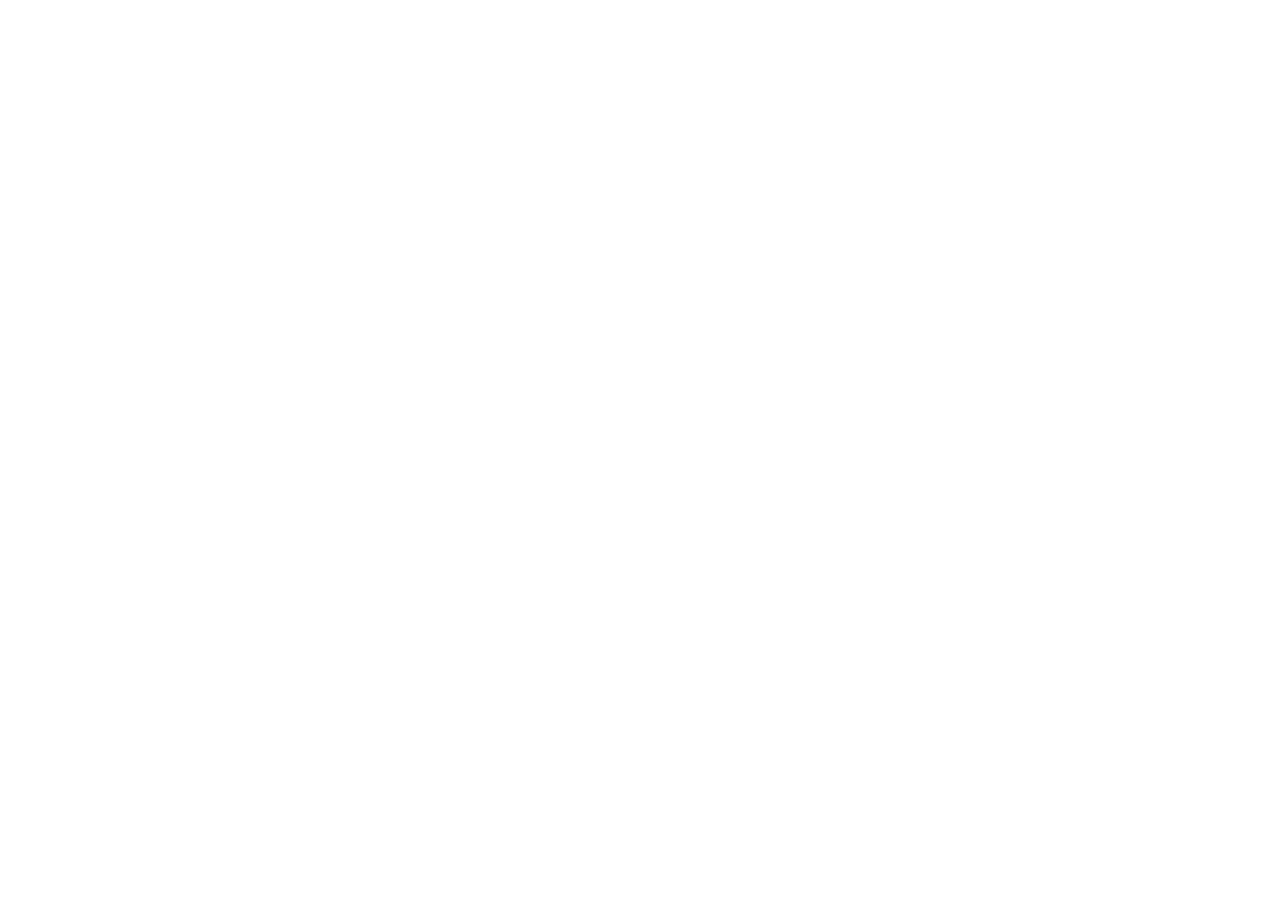
==== about.html @ d0fdad0a "may 22nd commit" ====
<!--<!DOCTYPE html>
<html>
    <head>
        <title>Arnaud Hightower | About</title>
        <meta name="description" content="This is the description">
    </head>
    <body>
        <header>
            <nav>
                <ul>
                    <li><a href="index.html">HOME</a></li>
                    <li><a href="store.html">STORE</a></li>
                    <li><a href="about.html">ABOUT</a></li>
                </ul>
            </nav>
            <hr>
            <h1>The Generics</h1>
        </header>

        <section>
            <h2>ABOUT</h2>
            <p>Lorem ipsum dolor sit amet consectetur adipisicing elit. Dicta dolorum nulla accusantium perferendis quam explicabo odit quisquam ea natus? Saepe ducimus, minima error alias dolorum consectetur officia architecto voluptatem iure sunt eveniet nam, recusandae explicabo, itaque vel autem. Accusamus suscipit sit labore sed blanditiis a est rem harum expedita veritatis numquam voluptatibus dolore voluptatum sunt repellendus explicabo, excepturi beatae perferendis. Numquam dicta quis ipsum explicabo suscipit alias placeat, ea, vero minus ducimus voluptatibus iste repellendus deleniti? Eos, quas! Voluptatem tempora explicabo, corrupti dolor hic iure quo, ipsum voluptates quaerat omnis accusamus et vel, necessitatibus doloribus optio. Odio nobis ad molestias.</p>
            <img src="Images/Band Members.png">
            <p>Lorem ipsum dolor, sit amet consectetur adipisicing elit. Distinctio qui consequuntur aut. Nobis debitis ipsum soluta sit itaque officiis impedit maiores suscipit magni id harum consequuntur quas delectus culpa, saepe nostrum, autem ullam! Assumenda molestiae reprehenderit sunt ducimus id saepe porro vitae asperiores eum accusantium? Illum aliquid excepturi magni quos.</p>
        </section>
        
        <footer>
            <h3>The Generics</h3>
            <ul>
                <li>
                    <a href="https://www.youtube.com" target="_blank">
                        <img src="Images/YouTube Logo.png">
                    </a>
                </li>
                <li>
                    <a href="https://www.spotify.com" target="_blank">
                        <img src="Images/Spotify Logo.png">
                    </a>
                </li>
                <li>
                    <a href="https://www.facebook.com" target="_blank">
                        <img src="Images/Facebook Logo.png">
                    </a>
                </li>
            </ul>
        </footer>
    </body>
</html>
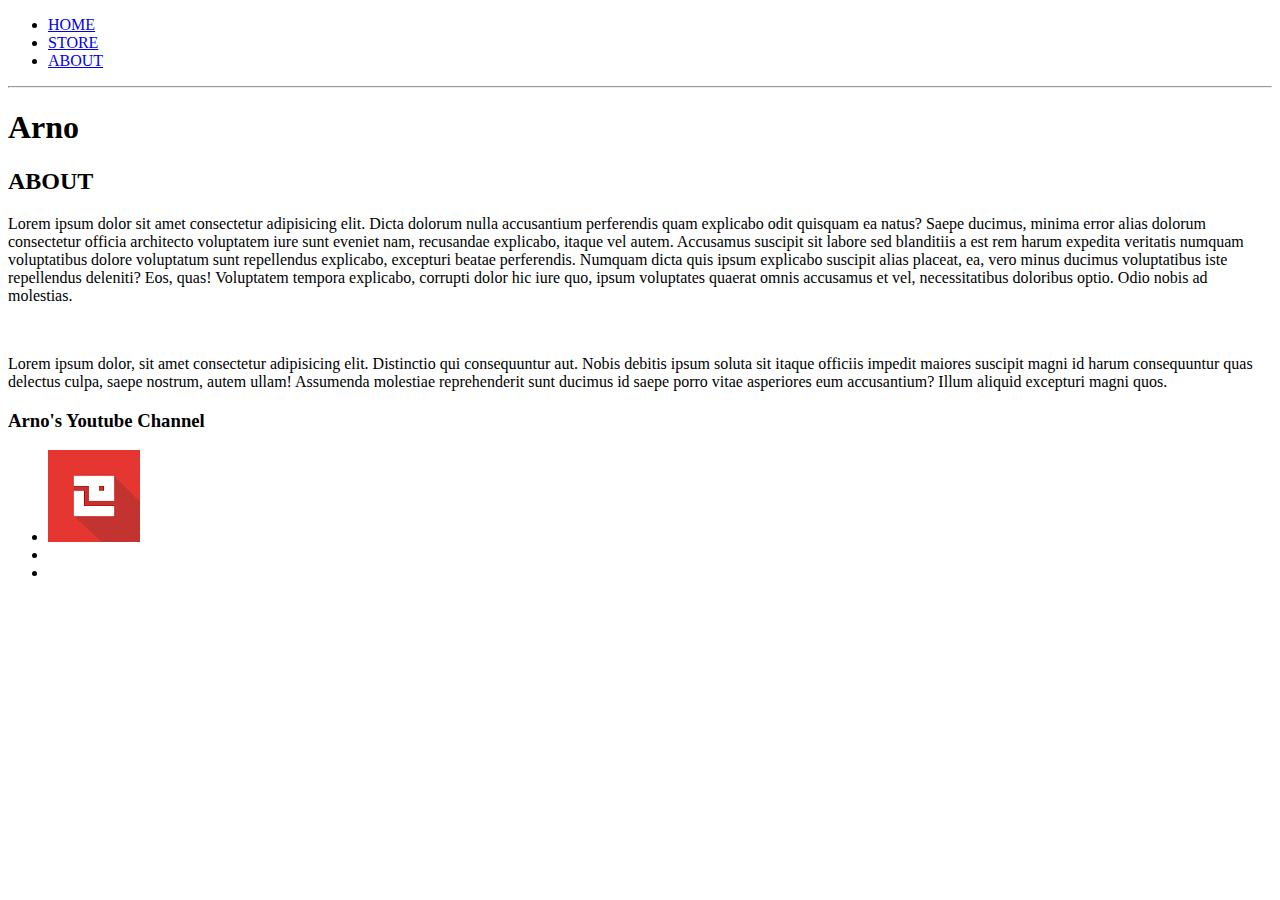
==== commit b4fd2b54: "may 22nd commit" ====
--- a/about.html
+++ b/about.html
@@ -1,7 +1,7 @@
-<!--<!DOCTYPE html>
+<!DOCTYPE html>
 <html>
     <head>
-        <title>Arnaud Hightower | About</title>
+        <title>Arnaud Hightower| Store</title>
         <meta name="description" content="This is the description">
     </head>
     <body>
@@ -14,35 +14,35 @@
                 </ul>
             </nav>
             <hr>
-            <h1>The Generics</h1>
+            <h1>Arno</h1>
         </header>
 
         <section>
             <h2>ABOUT</h2>
             <p>Lorem ipsum dolor sit amet consectetur adipisicing elit. Dicta dolorum nulla accusantium perferendis quam explicabo odit quisquam ea natus? Saepe ducimus, minima error alias dolorum consectetur officia architecto voluptatem iure sunt eveniet nam, recusandae explicabo, itaque vel autem. Accusamus suscipit sit labore sed blanditiis a est rem harum expedita veritatis numquam voluptatibus dolore voluptatum sunt repellendus explicabo, excepturi beatae perferendis. Numquam dicta quis ipsum explicabo suscipit alias placeat, ea, vero minus ducimus voluptatibus iste repellendus deleniti? Eos, quas! Voluptatem tempora explicabo, corrupti dolor hic iure quo, ipsum voluptates quaerat omnis accusamus et vel, necessitatibus doloribus optio. Odio nobis ad molestias.</p>
-            <img src="Images/Band Members.png">
+            <img src="">
             <p>Lorem ipsum dolor, sit amet consectetur adipisicing elit. Distinctio qui consequuntur aut. Nobis debitis ipsum soluta sit itaque officiis impedit maiores suscipit magni id harum consequuntur quas delectus culpa, saepe nostrum, autem ullam! Assumenda molestiae reprehenderit sunt ducimus id saepe porro vitae asperiores eum accusantium? Illum aliquid excepturi magni quos.</p>
         </section>
         
         <footer>
-            <h3>The Generics</h3>
+            <h3>Arno's Youtube Channel</h3>
             <ul>
                 <li>
-                    <a href="https://www.youtube.com" target="_blank">
-                        <img src="Images/YouTube Logo.png">
+                    <a href="https://www.youtube.com/channel/UCd9dPom229x3WrP3_M3pHgQ" target="_blank">
+                        <img src="Images/PL DHANNU LOGO.png">
                     </a>
                 </li>
                 <li>
-                    <a href="https://www.spotify.com" target="_blank">
-                        <img src="Images/Spotify Logo.png">
+                    <a href="" target="_blank">
+                        <img src="">
                     </a>
                 </li>
                 <li>
-                    <a href="https://www.facebook.com" target="_blank">
-                        <img src="Images/Facebook Logo.png">
+                    <a href="" target="_blank">
+                        <img src="">
                     </a>
                 </li>
             </ul>
         </footer>
     </body>
-</html> +</html>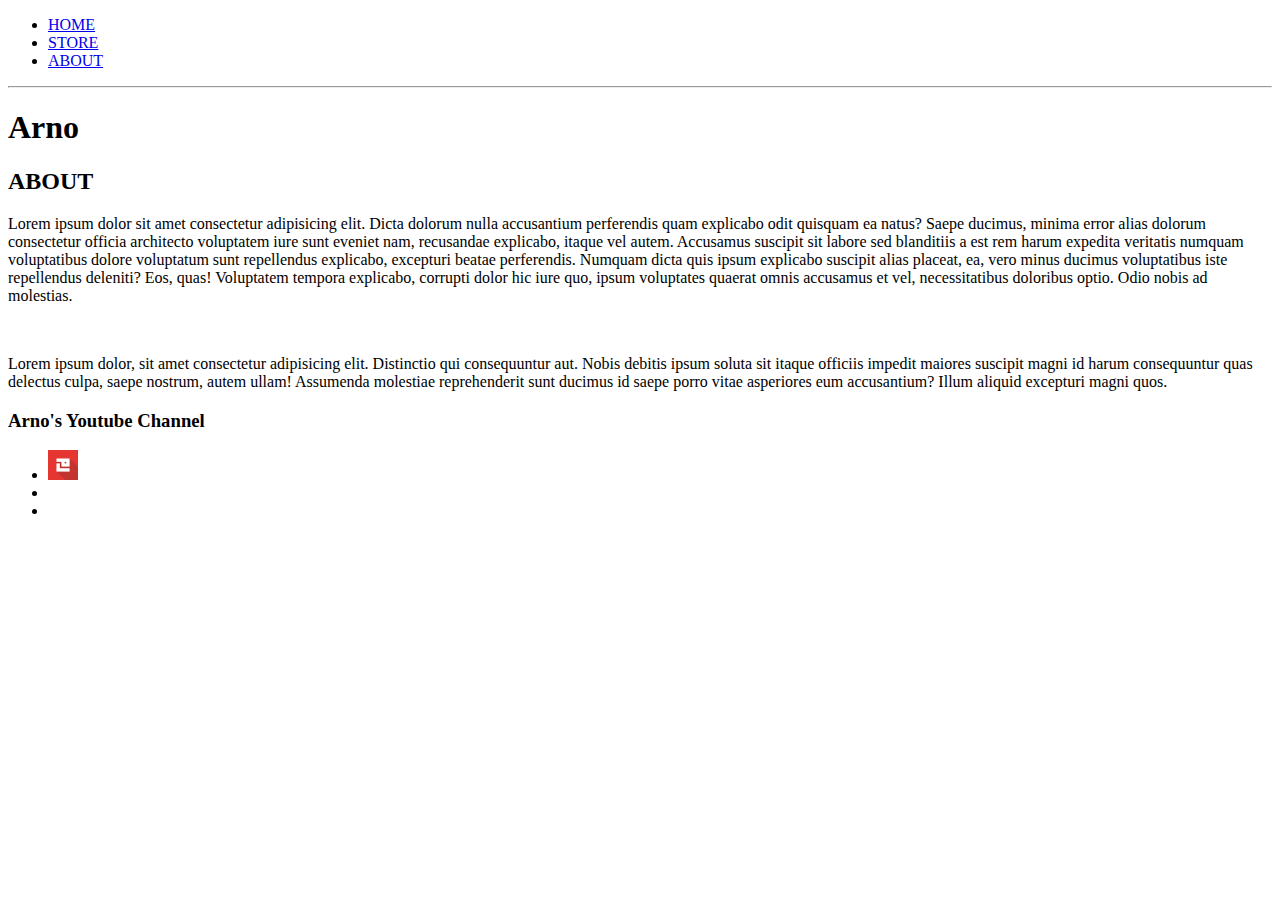
==== commit a46ede16: "May 24th commit" ====
--- a/about.html
+++ b/about.html
@@ -1,7 +1,7 @@
 <!DOCTYPE html>
 <html>
     <head>
-        <title>Arnaud Hightower| Store</title>
+        <title>Arnaud Hightower| About</title>
         <meta name="description" content="This is the description">
     </head>
     <body>
@@ -29,8 +29,7 @@
             <ul>
                 <li>
                     <a href="https://www.youtube.com/channel/UCd9dPom229x3WrP3_M3pHgQ" target="_blank">
-                        <img src="Images/PL DHANNU LOGO.png">
-                    </a>
+                      <img src="Images/PL DHANNU LOGO.png" width="30"> </a>
                 </li>
                 <li>
                     <a href="" target="_blank">
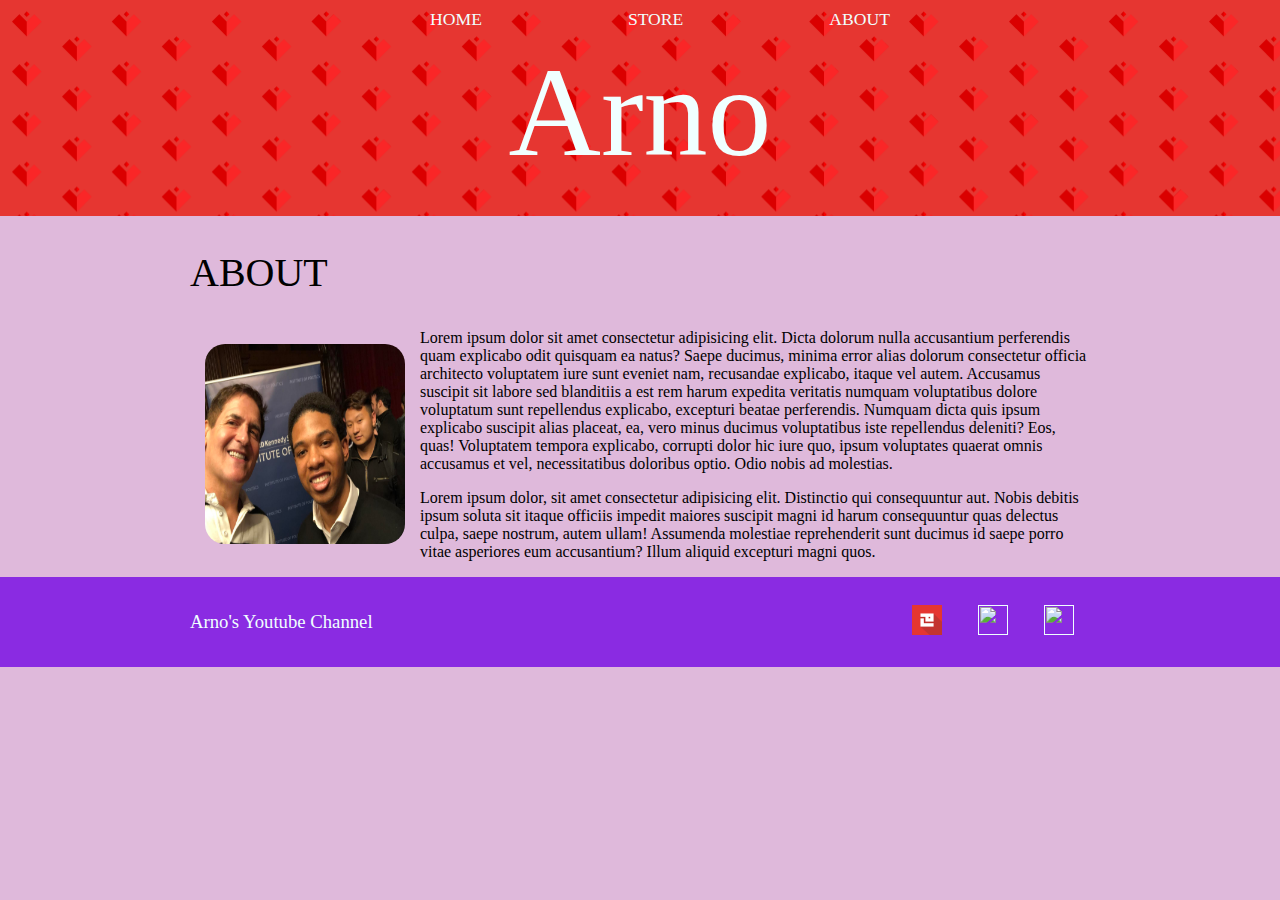
==== commit 5d363e57: "May 24th commit" ====
--- a/about.html
+++ b/about.html
@@ -3,30 +3,31 @@
     <head>
         <title>Arnaud Hightower| About</title>
         <meta name="description" content="This is the description">
+        <link rel="stylesheet" href="styles.css" />
     </head>
     <body>
-        <header>
-            <nav>
+        <header class="main-header">
+            <nav class="nav main-nav">
                 <ul>
                     <li><a href="index.html">HOME</a></li>
                     <li><a href="store.html">STORE</a></li>
                     <li><a href="about.html">ABOUT</a></li>
                 </ul>
             </nav>
-            <hr>
-            <h1>Arno</h1>
+            <h1 class="owner-name owner-name-large">Arno</h1>
         </header>
 
-        <section>
-            <h2>ABOUT</h2>
+        <section class="content-section container">
+            <h2 class="section-header">ABOUT</h2>
+            <img class="about-band-image" src="Images/Arnaud and MCuban.jpeg" width="500">
             <p>Lorem ipsum dolor sit amet consectetur adipisicing elit. Dicta dolorum nulla accusantium perferendis quam explicabo odit quisquam ea natus? Saepe ducimus, minima error alias dolorum consectetur officia architecto voluptatem iure sunt eveniet nam, recusandae explicabo, itaque vel autem. Accusamus suscipit sit labore sed blanditiis a est rem harum expedita veritatis numquam voluptatibus dolore voluptatum sunt repellendus explicabo, excepturi beatae perferendis. Numquam dicta quis ipsum explicabo suscipit alias placeat, ea, vero minus ducimus voluptatibus iste repellendus deleniti? Eos, quas! Voluptatem tempora explicabo, corrupti dolor hic iure quo, ipsum voluptates quaerat omnis accusamus et vel, necessitatibus doloribus optio. Odio nobis ad molestias.</p>
-            <img src="">
             <p>Lorem ipsum dolor, sit amet consectetur adipisicing elit. Distinctio qui consequuntur aut. Nobis debitis ipsum soluta sit itaque officiis impedit maiores suscipit magni id harum consequuntur quas delectus culpa, saepe nostrum, autem ullam! Assumenda molestiae reprehenderit sunt ducimus id saepe porro vitae asperiores eum accusantium? Illum aliquid excepturi magni quos.</p>
         </section>
         
-        <footer>
-            <h3>Arno's Youtube Channel</h3>
-            <ul>
+        <footer class="main-footer">
+            <div class="container main-footer-container">
+            <h3 class="owner-name">Arno's Youtube Channel</h3>
+            <ul class="nav footer-nav">
                 <li>
                     <a href="https://www.youtube.com/channel/UCd9dPom229x3WrP3_M3pHgQ" target="_blank">
                       <img src="Images/PL DHANNU LOGO.png" width="30"> </a>
@@ -42,6 +43,7 @@
                     </a>
                 </li>
             </ul>
+            </div>
         </footer>
     </body>
 </html>--- a/styles.css
+++ b/styles.css
@@ -0,0 +1,122 @@
+@import url('https://fonts.googleapis.com/css2?family=Raleway:wght@300&display=swap');
+@import url("https://fonts.googleapis.com/css?family=MetalMania");
+
+
+html {
+    background-color:rgba(221, 181, 217, 0.941)
+}
+ 
+ {
+    box-sizing: border-box;
+    font-family: Raleway;
+    color: #777;
+}
+
+
+
+html, body {
+    margin: 0;
+    padding:0;
+}
+
+.nav ul {
+    margin: 0;
+}
+
+
+.nav li {
+    display: inline;
+}
+
+.nav a {
+    display: inline-block;
+    padding: .5em;
+    color:azure;
+    text-decoration: none;
+}
+
+.main-nav {
+ text-align: center;
+ font-size: 1.1em;
+ font-weight: lighter
+ border-bottom: 1px solid rgba(255, 255, 255, .3)
+}
+
+.main-nav li {
+    padding: 0 5%;
+}
+
+
+.nav a:hover {
+    background-color: rgb(255, 0, 212);
+}
+
+.main-header {
+    background-image:url("Images/background image.png");
+    background-size: cover;
+    padding-bottom: 30px;
+}
+
+.owner-name {
+    text-align: center;
+    margin: 0;
+    font: size 4em;
+    font-family: "Booter - Zero Zero";
+    font-weight: normal;
+    color:azure
+}
+
+.owner-name-large {
+    font-size: 8em;
+}
+
+.content-section {
+    margin: 1em;
+}
+
+.container {
+    max-width: 900px;
+    margin: 0 auto;
+    padding: 0 1.5em;
+}
+
+.section-header {
+    font-family: "Metal Mania";
+    font-weight: normal;
+    color:aqua
+    text-align: center;
+    font-size: 2.5em;
+}
+
+.about-band-image {
+    float: left;
+    height: 200px;
+    width: 200px;
+    margin: 15px;
+    border-radius: 10%;
+}
+
+.main-footer {
+    background-color: blueviolet;
+    color:azure;
+    padding: .25em 0;
+}
+
+.main-footer-container {
+    display: flex;
+    align-items: center;
+}
+
+.main-footer-container ul {
+    flex-grow: 1;
+    text-align: end;
+}
+
+.footer-nav li {
+    padding: 0 .5em;
+}
+
+.footer-nav img {
+    width: 30px;
+    height: 30px;
+}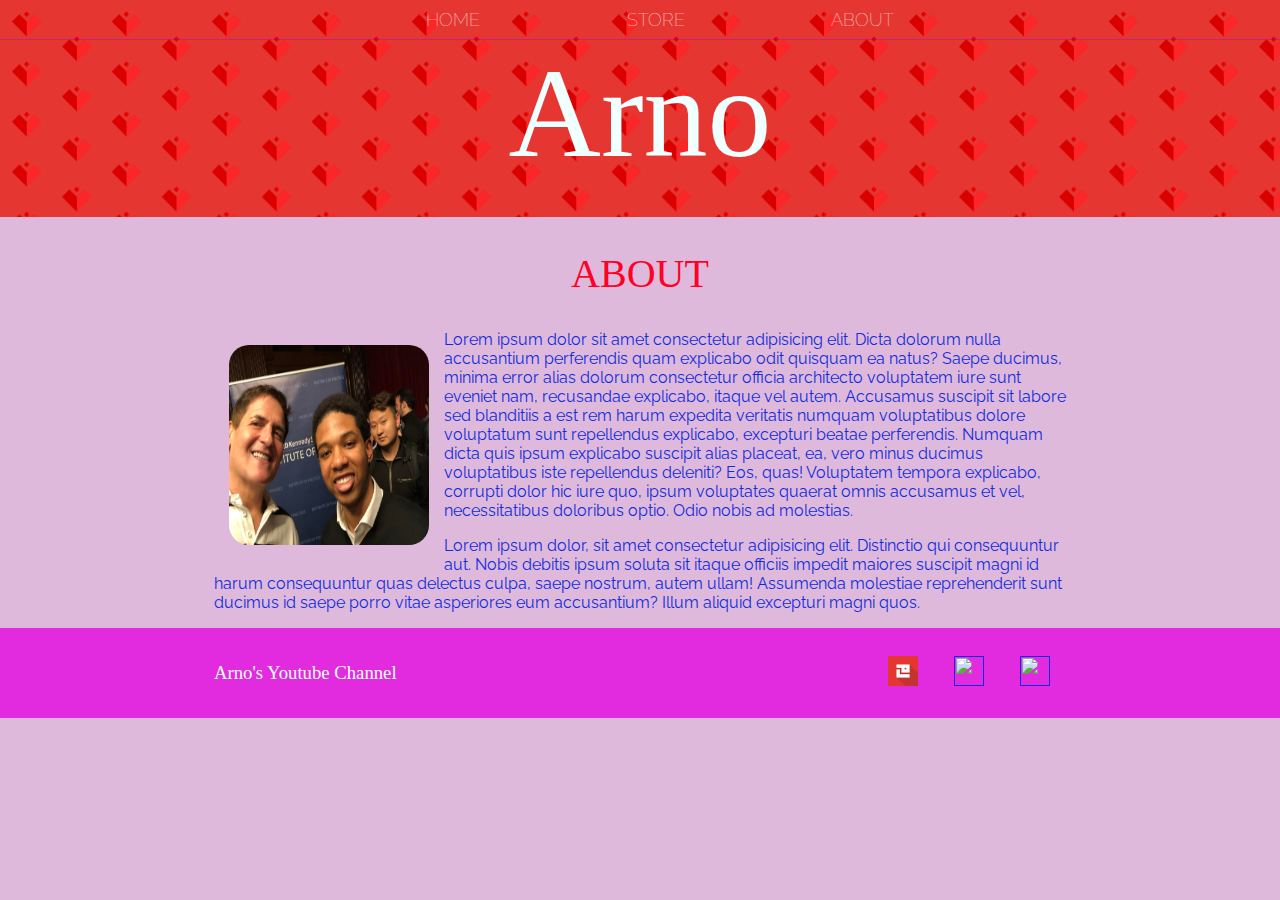
==== commit f29cea34: "may 30th commit" ====
--- a/about.html
+++ b/about.html
@@ -1,6 +1,7 @@
 <!DOCTYPE html>
 <html>
     <head>
+        <script src="ticker.js"></script>
         <title>Arnaud Hightower| About</title>
         <meta name="description" content="This is the description">
         <link rel="stylesheet" href="styles.css" />
@@ -23,7 +24,7 @@
             <p>Lorem ipsum dolor sit amet consectetur adipisicing elit. Dicta dolorum nulla accusantium perferendis quam explicabo odit quisquam ea natus? Saepe ducimus, minima error alias dolorum consectetur officia architecto voluptatem iure sunt eveniet nam, recusandae explicabo, itaque vel autem. Accusamus suscipit sit labore sed blanditiis a est rem harum expedita veritatis numquam voluptatibus dolore voluptatum sunt repellendus explicabo, excepturi beatae perferendis. Numquam dicta quis ipsum explicabo suscipit alias placeat, ea, vero minus ducimus voluptatibus iste repellendus deleniti? Eos, quas! Voluptatem tempora explicabo, corrupti dolor hic iure quo, ipsum voluptates quaerat omnis accusamus et vel, necessitatibus doloribus optio. Odio nobis ad molestias.</p>
             <p>Lorem ipsum dolor, sit amet consectetur adipisicing elit. Distinctio qui consequuntur aut. Nobis debitis ipsum soluta sit itaque officiis impedit maiores suscipit magni id harum consequuntur quas delectus culpa, saepe nostrum, autem ullam! Assumenda molestiae reprehenderit sunt ducimus id saepe porro vitae asperiores eum accusantium? Illum aliquid excepturi magni quos.</p>
         </section>
-        
+        <div id="stock-ticker"></div>
         <footer class="main-footer">
             <div class="container main-footer-container">
             <h3 class="owner-name">Arno's Youtube Channel</h3>
--- a/styles.css
+++ b/styles.css
@@ -3,13 +3,13 @@
 
 
 html {
-    background-color:rgba(221, 181, 217, 0.941)
+    background-color:rgba(221, 181, 217, 0.941);
 }
  
- {
+ * {
     box-sizing: border-box;
     font-family: Raleway;
-    color: #777;
+    color: #102cde;
 }
 
 
@@ -38,8 +38,8 @@
 .main-nav {
  text-align: center;
  font-size: 1.1em;
- font-weight: lighter
- border-bottom: 1px solid rgba(255, 255, 255, .3)
+ font-weight: lighter;
+ border-bottom: 1px solid rgba(120, 6, 250, 0.3);
 }
 
 .main-nav li {
@@ -83,7 +83,7 @@
 .section-header {
     font-family: "Metal Mania";
     font-weight: normal;
-    color:aqua
+    color:rgb(255, 0, 38);
     text-align: center;
     font-size: 2.5em;
 }
@@ -97,7 +97,7 @@
 }
 
 .main-footer {
-    background-color: blueviolet;
+    background-color: rgb(226, 43, 223);
     color:azure;
     padding: .25em 0;
 }
@@ -119,4 +119,222 @@
 .footer-nav img {
     width: 30px;
     height: 30px;
+}
+
+.btn {
+    text-align: center;
+    vertical-align: middle;
+    padding: .67em;
+    cursor: pointer;
+}
+
+.btn-header {
+    margin: .5em 15% 2em 15%;
+    color:aliceblue;
+    border: 2px solid #2d9cdb;
+    background-color: rgb(55, 43, 226);
+    border-radius: 0;
+    font-size: 1.5em;
+    font-weight: lighter;
+    padding-left: 2em;
+    padding-right: 2em;
+}
+
+.btn-header:hover {
+    background-color:rgb(55, 43, 226);
+
+}
+
+.btn-play {
+    display: block;
+    margin: 0 auto;
+    color:rgb(255, 0, 0);
+    font-size: 4em;
+    border-radius: 50%;
+    padding: 0;
+    width: 100px;
+    height: 100px;
+}
+
+.Arno-row {
+    border-bottom: 1px solid black;
+    padding-bottom: 1em;
+    margin-bottom: 1em;
+}
+
+.Arno-row:last-child {
+    border-bottom:none;
+}
+ 
+.Arno-life {
+    display: inline-block;
+    padding-right: .5em;
+}
+
+.Arno-focuses {
+    color:black;
+    font-weight: bold;
+    width: 11%;
+}
+
+.Arno-exists {
+    width: 24%;
+}
+
+.Arno-highest {
+    width: 42%
+}
+
+.Arno-btn {
+    max-width: 19%;
+
+}
+
+.btn-primary {
+    color:azure;
+    background-color:blue;
+    border:none;
+    border-radius: 3em;
+    font-weight: bold;
+}
+
+.btn-primary:hover {
+    background-color:aqua;
+}
+
+.shop-item {
+    margin: 30px;
+}
+
+.shop-item-title {
+    display: block;
+    width: 100%;
+    text-align: center;
+    font-weight: bold;
+    font: size 1.5em;
+    color:black;
+    margin-bottom: 15px;
+}
+
+.shop-item-image {
+    height:250px;
+}
+
+.shop-item-details {
+    display: flex;
+    align-items: center;
+    padding: 5px;
+}
+
+.shop-item-price {
+    flex-grow: 1;
+    color:black;
+}
+
+.shop-items {
+    display: flex;
+    flex-wrap: wrap;
+    justify-content: space-around;
+}
+
+.cart-header {
+    font-weight: bold;
+    font-size: 1.25em;
+    color: #333;
+}
+
+.cart-column {
+    display: flex;
+    align-items: center;
+    border-bottom: 1px solid black;
+    margin-right: 1.5em;
+    padding-bottom: 10px;
+    margin-top: 10px;
+}
+
+.cart-row {
+    display: flex;
+}
+
+.cart-item {
+    width: 45%;
+}
+
+.cart-price {
+    width: 20%;
+    font-size: 1.2em;
+    color: #333;
+}
+
+.cart-quantity {
+    width: 35%;
+}
+
+.cart-item-title {
+    color: #333;
+    margin-left: .5em;
+    font-size: 1.2em;
+}
+
+.cart-item-image {
+    width: 75px;
+    height: auto;
+    border-radius: 10px;
+}
+
+.btn-danger {
+    color: white;
+    background-color: #EB5757;
+    border: none;
+    border-radius: .3em;
+    font-weight: bold;
+}
+
+.btn-danger:hover {
+    background-color: #CC4C4C;
+}
+
+.cart-quantity-input {
+    height: 34px;
+    width: 50px;
+    border-radius: 5px;
+    border: 1px solid #56CCF2;
+    background-color: #eee;
+    color: #333;
+    padding: 0;
+    text-align: center;
+    font-size: 1.2em;
+    margin-right: 25px;
+}
+
+.cart-row:last-child {
+    border-bottom: 1px solid black;
+}
+
+.cart-row:last-child .cart-column {
+    border: none;
+}
+
+.cart-total {
+    text-align: end;
+    margin-top: 10px;
+    margin-right: 10px;
+}
+
+.cart-total-title {
+    font-weight: bold;
+    font-size: 1.5em;
+    color: black;
+    margin-right: 20px;
+}
+
+.cart-total-price {
+    color: #333;
+    font-size: 1.1em;
+}
+
+.btn-purchase {
+    display: block;
+    margin: 40px auto 80px auto;
+    font-size: 1.75em;
 }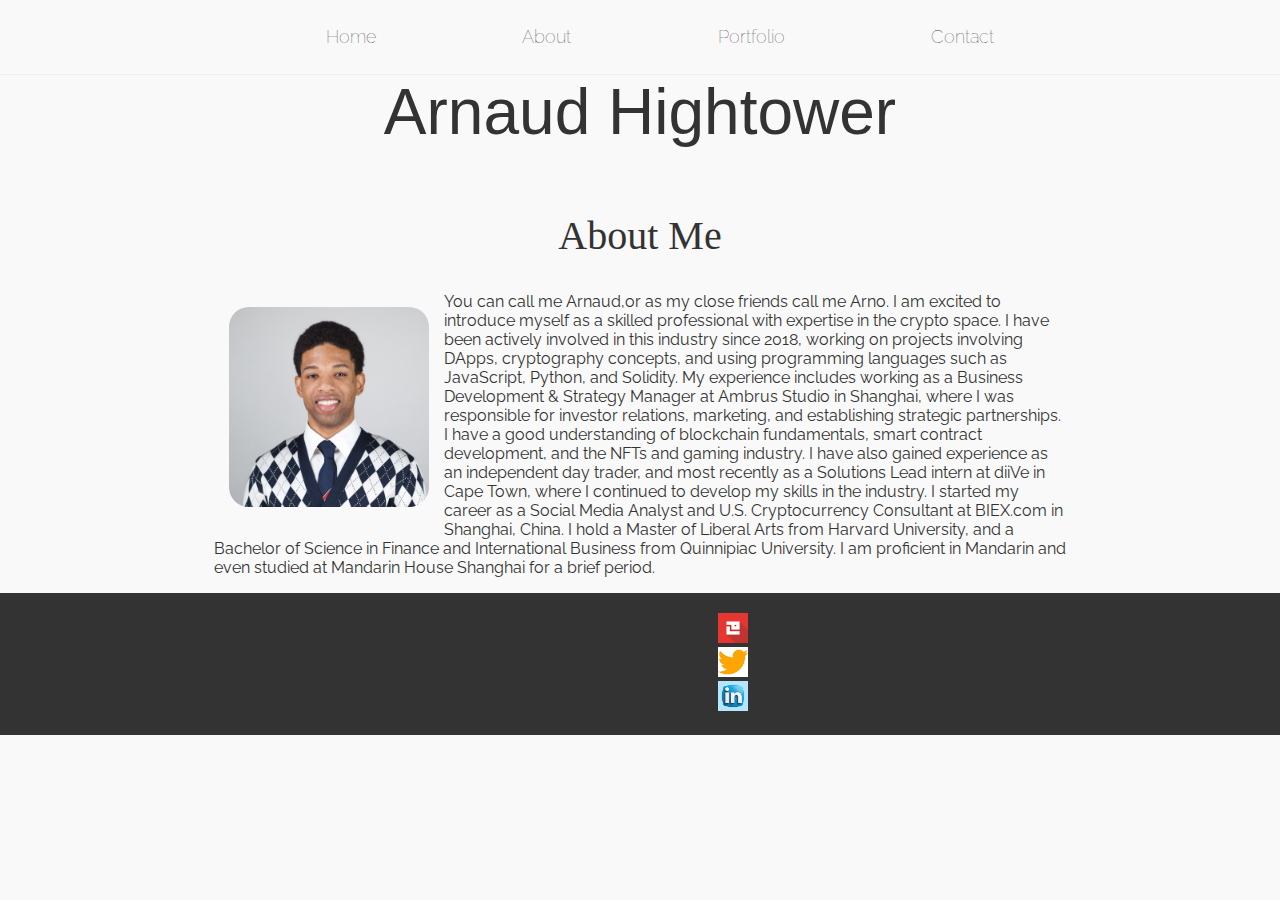
==== commit 0be27b98: "may 30th commit" ====
--- a/about.html
+++ b/about.html
@@ -1,50 +1,51 @@
 <!DOCTYPE html>
 <html>
-    <head>
-        <script src="ticker.js"></script>
-        <title>Arnaud Hightower| About</title>
-        <meta name="description" content="This is the description">
-        <link rel="stylesheet" href="styles.css" />
-    </head>
-    <body>
-        <header class="main-header">
-            <nav class="nav main-nav">
-                <ul>
-                    <li><a href="index.html">HOME</a></li>
-                    <li><a href="store.html">STORE</a></li>
-                    <li><a href="about.html">ABOUT</a></li>
-                </ul>
-            </nav>
-            <h1 class="owner-name owner-name-large">Arno</h1>
-        </header>
-
-        <section class="content-section container">
-            <h2 class="section-header">ABOUT</h2>
-            <img class="about-band-image" src="Images/Arnaud and MCuban.jpeg" width="500">
-            <p>Lorem ipsum dolor sit amet consectetur adipisicing elit. Dicta dolorum nulla accusantium perferendis quam explicabo odit quisquam ea natus? Saepe ducimus, minima error alias dolorum consectetur officia architecto voluptatem iure sunt eveniet nam, recusandae explicabo, itaque vel autem. Accusamus suscipit sit labore sed blanditiis a est rem harum expedita veritatis numquam voluptatibus dolore voluptatum sunt repellendus explicabo, excepturi beatae perferendis. Numquam dicta quis ipsum explicabo suscipit alias placeat, ea, vero minus ducimus voluptatibus iste repellendus deleniti? Eos, quas! Voluptatem tempora explicabo, corrupti dolor hic iure quo, ipsum voluptates quaerat omnis accusamus et vel, necessitatibus doloribus optio. Odio nobis ad molestias.</p>
-            <p>Lorem ipsum dolor, sit amet consectetur adipisicing elit. Distinctio qui consequuntur aut. Nobis debitis ipsum soluta sit itaque officiis impedit maiores suscipit magni id harum consequuntur quas delectus culpa, saepe nostrum, autem ullam! Assumenda molestiae reprehenderit sunt ducimus id saepe porro vitae asperiores eum accusantium? Illum aliquid excepturi magni quos.</p>
-        </section>
-        <div id="stock-ticker"></div>
-        <footer class="main-footer">
-            <div class="container main-footer-container">
-            <h3 class="owner-name">Arno's Youtube Channel</h3>
-            <ul class="nav footer-nav">
-                <li>
-                    <a href="https://www.youtube.com/channel/UCd9dPom229x3WrP3_M3pHgQ" target="_blank">
-                      <img src="Images/PL DHANNU LOGO.png" width="30"> </a>
-                </li>
-                <li>
-                    <a href="" target="_blank">
-                        <img src="">
-                    </a>
-                </li>
-                <li>
-                    <a href="" target="_blank">
-                        <img src="">
-                    </a>
-                </li>
+<head>
+    <meta charset="UTF-8">
+    <title>About Me</title>
+    <link rel="stylesheet" type="text/css" href="styles.css">
+</head>
+<body>
+    <header class="main-header">
+        <nav class="main-nav">
+            <ul class="nav">
+                <li><a href="index.html">Home</a></li>
+                <li><a href="about.html">About</a></li>
+                <li><a href="portfolio.html">Portfolio</a></li>
+                <li><a href="contact.html">Contact</a></li>
             </ul>
-            </div>
-        </footer>
-    </body>
-</html>+        </nav>
+        <h1 class="owner-name">Arnaud Hightower</h1>
+    </header>
+    <section class="content-section">
+        <div class="container">
+            <h2 class="section-header">About Me</h2>
+            <img class="about-band-image" src="Images/Arnaud linkedin.jpg" alt="Profile Image">
+            <p>You can call me Arnaud,or as my close friends call me Arno.
+             I am excited to introduce myself as a skilled professional with 
+      expertise in the crypto space. I have been actively involved in this 
+    industry since 2018, working on projects involving DApps, cryptography
+      concepts, and using programming languages such as JavaScript, Python,
+       and Solidity. My experience includes working as a Business Development
+     & Strategy Manager at Ambrus Studio in Shanghai, where I was responsible for investor relations, 
+      marketing, and establishing strategic partnerships. I have a good understanding of blockchain fundamentals, 
+   smart contract development, and the NFTs and gaming industry. I have also 
+     gained experience as an independent day trader, and most recently as a Solutions Lead intern at diiVe in Cape Town, 
+     where I continued to develop my skills in the industry. I started my career as a Social Media Analyst and U.S. Cryptocurrency Consultant at BIEX.com
+    in Shanghai, China. I hold a Master of Liberal Arts from Harvard University, and a Bachelor of Science in 
+    Finance and International Business from Quinnipiac University. I am proficient in Mandarin and even studied
+     at Mandarin House Shanghai for a brief period.</p>
+        </div>
+    </section>
+    <footer class="main-footer">
+        <div class="container main-footer-container">
+            <ul class="footer-nav">
+                <li><a href="https://www.youtube.com/channel/UCd9dPom229x3WrP3_M3pHgQ"><img src="Images/PL DHANNU LOGO.png" alt="Youtube"></a></li>
+                <li><a href="https://twitter.com/ArnaudHightower"><img src="Images/twitter-icon.jpeg" alt="Twitter"></a></li>
+                <li><a href="https://www.linkedin.com/in/arnaud-hightower/"><img src="Images/linkedin-icon.jpeg" alt="Instagram"></a></li>
+            </ul>
+            <p>&copy; 2023 Your Company. All rights reserved.</p>
+        </div>
+    </footer>
+</body>
+</html>
--- a/styles.css
+++ b/styles.css
@@ -1,58 +1,52 @@
 @import url('https://fonts.googleapis.com/css2?family=Raleway:wght@300&display=swap');
-@import url("https://fonts.googleapis.com/css?family=MetalMania");
-
 
 html {
-    background-color:rgba(221, 181, 217, 0.941);
-}
- 
- * {
+    background-color: #f9f9f9;
+}
+
+* {
     box-sizing: border-box;
-    font-family: Raleway;
-    color: #102cde;
-}
-
-
-
-html, body {
+    font-family: 'Raleway', sans-serif;
+    color: #333;
+}
+
+body {
     margin: 0;
-    padding:0;
+    padding: 0;
 }
 
 .nav ul {
     margin: 0;
 }
 
-
 .nav li {
     display: inline;
 }
 
 .nav a {
     display: inline-block;
-    padding: .5em;
-    color:azure;
+    padding: 0.5em;
+    color: #333;
     text-decoration: none;
 }
 
 .main-nav {
- text-align: center;
- font-size: 1.1em;
- font-weight: lighter;
- border-bottom: 1px solid rgba(120, 6, 250, 0.3);
+    text-align: center;
+    font-size: 1.1em;
+    font-weight: lighter;
+    border-bottom: 1px solid #eee;
 }
 
 .main-nav li {
     padding: 0 5%;
 }
 
-
 .nav a:hover {
-    background-color: rgb(255, 0, 212);
+    background-color: #f5f5f5;
 }
 
 .main-header {
-    background-image:url("Images/background image.png");
+    background-image: url("Images/background-image.png");
     background-size: cover;
     padding-bottom: 30px;
 }
@@ -60,10 +54,10 @@
 .owner-name {
     text-align: center;
     margin: 0;
-    font: size 4em;
-    font-family: "Booter - Zero Zero";
+    font-size: 4em;
+    font-family: 'Booter - Zero Zero', sans-serif;
     font-weight: normal;
-    color:azure
+    color: #333;
 }
 
 .owner-name-large {
@@ -81,9 +75,9 @@
 }
 
 .section-header {
-    font-family: "Metal Mania";
+    font-family: 'Metal Mania', cursive;
     font-weight: normal;
-    color:rgb(255, 0, 38);
+    color: #333;
     text-align: center;
     font-size: 2.5em;
 }
@@ -97,9 +91,9 @@
 }
 
 .main-footer {
-    background-color: rgb(226, 43, 223);
-    color:azure;
-    padding: .25em 0;
+    background-color: #333;
+    color: #fff;
+    padding: 0.25em 0;
 }
 
 .main-footer-container {
@@ -113,7 +107,7 @@
 }
 
 .footer-nav li {
-    padding: 0 .5em;
+    padding: 0 0.5em;
 }
 
 .footer-nav img {
@@ -124,15 +118,15 @@
 .btn {
     text-align: center;
     vertical-align: middle;
-    padding: .67em;
+    padding: 0.67em;
     cursor: pointer;
 }
 
 .btn-header {
-    margin: .5em 15% 2em 15%;
-    color:aliceblue;
+    margin: 0.5em 15% 2em 15%;
+    color: #fff;
     border: 2px solid #2d9cdb;
-    background-color: rgb(55, 43, 226);
+    background-color: #372be2;
     border-radius: 0;
     font-size: 1.5em;
     font-weight: lighter;
@@ -141,14 +135,13 @@
 }
 
 .btn-header:hover {
-    background-color:rgb(55, 43, 226);
-
+    background-color: #372be2;
 }
 
 .btn-play {
     display: block;
     margin: 0 auto;
-    color:rgb(255, 0, 0);
+    color: #ff0000;
     font-size: 4em;
     border-radius: 50%;
     padding: 0;
@@ -157,22 +150,22 @@
 }
 
 .Arno-row {
-    border-bottom: 1px solid black;
+    border-bottom: 1px solid #ddd;
     padding-bottom: 1em;
     margin-bottom: 1em;
 }
 
 .Arno-row:last-child {
-    border-bottom:none;
-}
- 
+    border-bottom: none;
+}
+
 .Arno-life {
     display: inline-block;
-    padding-right: .5em;
+    padding-right: 0.5em;
 }
 
 .Arno-focuses {
-    color:black;
+    color: #000;
     font-weight: bold;
     width: 11%;
 }
@@ -182,24 +175,23 @@
 }
 
 .Arno-highest {
-    width: 42%
+    width: 42%;
 }
 
 .Arno-btn {
     max-width: 19%;
-
 }
 
 .btn-primary {
-    color:azure;
-    background-color:blue;
-    border:none;
+    color: #fff;
+    background-color: #007bff;
+    border: none;
     border-radius: 3em;
     font-weight: bold;
 }
 
 .btn-primary:hover {
-    background-color:aqua;
+    background-color: #0062cc;
 }
 
 .shop-item {
@@ -211,13 +203,13 @@
     width: 100%;
     text-align: center;
     font-weight: bold;
-    font: size 1.5em;
-    color:black;
+    font-size: 1.5em;
+    color: #333;
     margin-bottom: 15px;
 }
 
 .shop-item-image {
-    height:250px;
+    height: 250px;
 }
 
 .shop-item-details {
@@ -228,7 +220,7 @@
 
 .shop-item-price {
     flex-grow: 1;
-    color:black;
+    color: #333;
 }
 
 .shop-items {
@@ -246,7 +238,7 @@
 .cart-column {
     display: flex;
     align-items: center;
-    border-bottom: 1px solid black;
+    border-bottom: 1px solid #ddd;
     margin-right: 1.5em;
     padding-bottom: 10px;
     margin-top: 10px;
@@ -272,7 +264,7 @@
 
 .cart-item-title {
     color: #333;
-    margin-left: .5em;
+    margin-left: 0.5em;
     font-size: 1.2em;
 }
 
@@ -283,23 +275,23 @@
 }
 
 .btn-danger {
-    color: white;
-    background-color: #EB5757;
+    color: #fff;
+    background-color: #dc3545;
     border: none;
-    border-radius: .3em;
+    border-radius: 0.3em;
     font-weight: bold;
 }
 
 .btn-danger:hover {
-    background-color: #CC4C4C;
+    background-color: #c82333;
 }
 
 .cart-quantity-input {
     height: 34px;
     width: 50px;
     border-radius: 5px;
-    border: 1px solid #56CCF2;
-    background-color: #eee;
+    border: 1px solid #007bff;
+    background-color: #f5f5f5;
     color: #333;
     padding: 0;
     text-align: center;
@@ -308,7 +300,7 @@
 }
 
 .cart-row:last-child {
-    border-bottom: 1px solid black;
+    border-bottom: 1px solid #ddd;
 }
 
 .cart-row:last-child .cart-column {
@@ -324,7 +316,7 @@
 .cart-total-title {
     font-weight: bold;
     font-size: 1.5em;
-    color: black;
+    color: #333;
     margin-right: 20px;
 }
 
@@ -337,4 +329,4 @@
     display: block;
     margin: 40px auto 80px auto;
     font-size: 1.75em;
-}+}
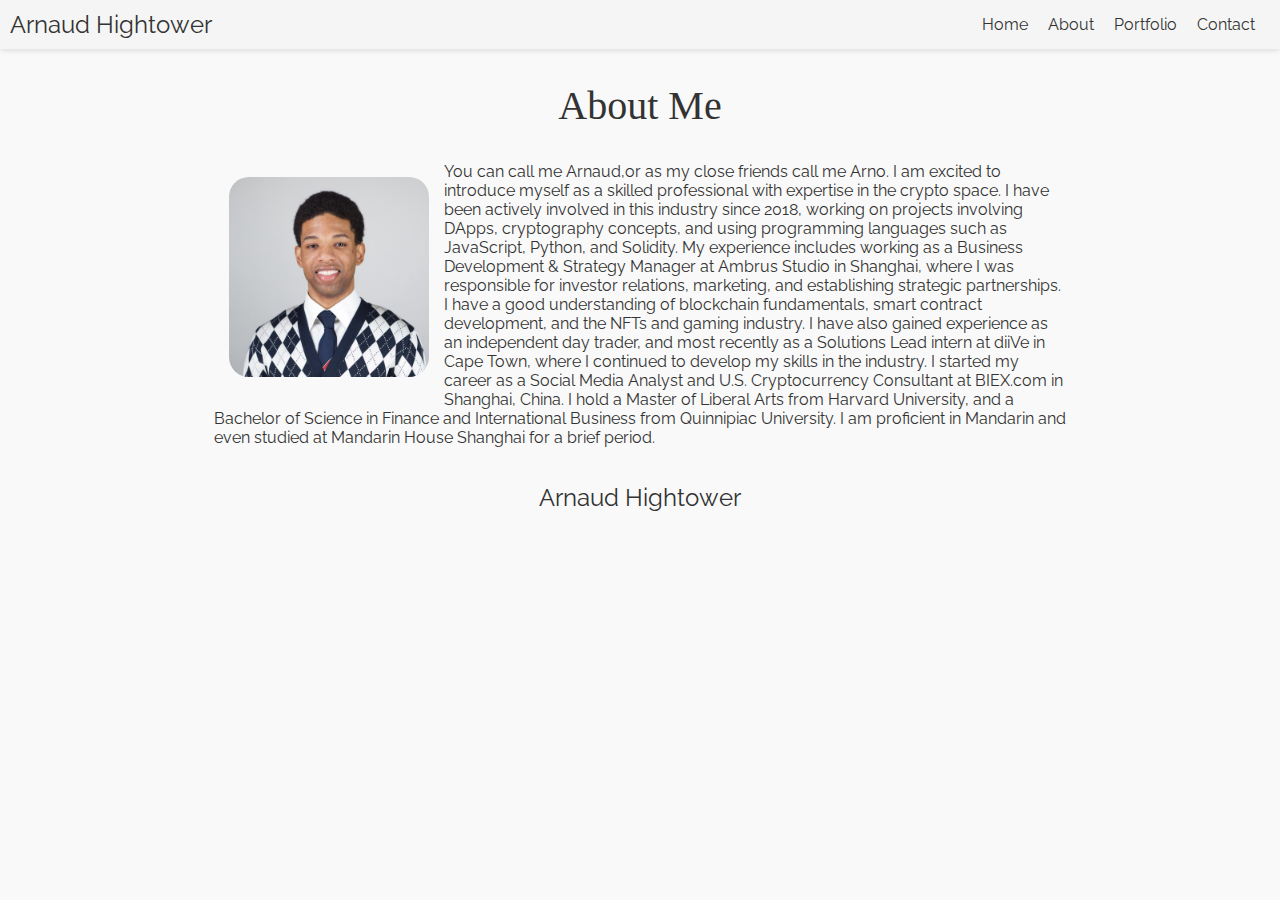
==== commit c2cd866f: "update" ====
--- a/about.html
+++ b/about.html
@@ -6,46 +6,40 @@
     <link rel="stylesheet" type="text/css" href="styles.css">
 </head>
 <body>
-    <header class="main-header">
-        <nav class="main-nav">
-            <ul class="nav">
+    <header>
+        <div class="logo">Arnaud Hightower</div>
+        <nav>
+            <ul>
                 <li><a href="index.html">Home</a></li>
                 <li><a href="about.html">About</a></li>
                 <li><a href="portfolio.html">Portfolio</a></li>
                 <li><a href="contact.html">Contact</a></li>
             </ul>
         </nav>
-        <h1 class="owner-name">Arnaud Hightower</h1>
     </header>
     <section class="content-section">
         <div class="container">
             <h2 class="section-header">About Me</h2>
             <img class="about-band-image" src="Images/Arnaud linkedin.jpg" alt="Profile Image">
             <p>You can call me Arnaud,or as my close friends call me Arno.
-             I am excited to introduce myself as a skilled professional with 
-      expertise in the crypto space. I have been actively involved in this 
-    industry since 2018, working on projects involving DApps, cryptography
-      concepts, and using programming languages such as JavaScript, Python,
-       and Solidity. My experience includes working as a Business Development
-     & Strategy Manager at Ambrus Studio in Shanghai, where I was responsible for investor relations, 
-      marketing, and establishing strategic partnerships. I have a good understanding of blockchain fundamentals, 
-   smart contract development, and the NFTs and gaming industry. I have also 
-     gained experience as an independent day trader, and most recently as a Solutions Lead intern at diiVe in Cape Town, 
-     where I continued to develop my skills in the industry. I started my career as a Social Media Analyst and U.S. Cryptocurrency Consultant at BIEX.com
-    in Shanghai, China. I hold a Master of Liberal Arts from Harvard University, and a Bachelor of Science in 
-    Finance and International Business from Quinnipiac University. I am proficient in Mandarin and even studied
-     at Mandarin House Shanghai for a brief period.</p>
+                I am excited to introduce myself as a skilled professional with 
+         expertise in the crypto space. I have been actively involved in this 
+       industry since 2018, working on projects involving DApps, cryptography
+         concepts, and using programming languages such as JavaScript, Python,
+          and Solidity. My experience includes working as a Business Development
+        & Strategy Manager at Ambrus Studio in Shanghai, where I was responsible for investor relations, 
+         marketing, and establishing strategic partnerships. I have a good understanding of blockchain fundamentals, 
+      smart contract development, and the NFTs and gaming industry. I have also 
+        gained experience as an independent day trader, and most recently as a Solutions Lead intern at diiVe in Cape Town, 
+        where I continued to develop my skills in the industry. I started my career as a Social Media Analyst and U.S. Cryptocurrency Consultant at BIEX.com
+       in Shanghai, China. I hold a Master of Liberal Arts from Harvard University, and a Bachelor of Science in 
+       Finance and International Business from Quinnipiac University. I am proficient in Mandarin and even studied
+        at Mandarin House Shanghai for a brief period.
+   </p>
         </div>
     </section>
-    <footer class="main-footer">
-        <div class="container main-footer-container">
-            <ul class="footer-nav">
-                <li><a href="https://www.youtube.com/channel/UCd9dPom229x3WrP3_M3pHgQ"><img src="Images/PL DHANNU LOGO.png" alt="Youtube"></a></li>
-                <li><a href="https://twitter.com/ArnaudHightower"><img src="Images/twitter-icon.jpeg" alt="Twitter"></a></li>
-                <li><a href="https://www.linkedin.com/in/arnaud-hightower/"><img src="Images/linkedin-icon.jpeg" alt="Instagram"></a></li>
-            </ul>
-            <p>&copy; 2023 Your Company. All rights reserved.</p>
-        </div>
+    <footer>
+        <div class="footer-logo">Arnaud Hightower</div>
     </footer>
 </body>
 </html>
--- a/styles.css
+++ b/styles.css
@@ -149,184 +149,81 @@
     height: 100px;
 }
 
-.Arno-row {
-    border-bottom: 1px solid #ddd;
-    padding-bottom: 1em;
-    margin-bottom: 1em;
-}
-
-.Arno-row:last-child {
-    border-bottom: none;
-}
-
-.Arno-life {
-    display: inline-block;
-    padding-right: 0.5em;
-}
-
-.Arno-focuses {
-    color: #000;
-    font-weight: bold;
-    width: 11%;
-}
-
-.Arno-exists {
-    width: 24%;
-}
-
-.Arno-highest {
-    width: 42%;
-}
-
-.Arno-btn {
-    max-width: 19%;
-}
-
-.btn-primary {
-    color: #fff;
-    background-color: #007bff;
-    border: none;
-    border-radius: 3em;
-    font-weight: bold;
-}
-
-.btn-primary:hover {
-    background-color: #0062cc;
-}
-
-.shop-item {
-    margin: 30px;
-}
-
-.shop-item-title {
+.content {
+    text-align: center;
+    margin-top: 50px;
+}
+
+.footer-logo {
+    text-align: center;
+    padding: 20px;
+    font-size: 1.5em;
+}
+
+.index-nav {
+    position: fixed;
+    top: 20px;
+    left: 20px;
+    background-color: #f5f5f5;
+    padding: 10px;
+    border-radius: 5px;
+    box-shadow: 0 2px 5px rgba(0, 0, 0, 0.1);
+    z-index: 999;
+}
+
+.index-nav a {
     display: block;
-    width: 100%;
-    text-align: center;
-    font-weight: bold;
+    margin-bottom: 5px;
+}
+
+@media only screen and (max-width: 600px) {
+    .Arno-row-left {
+        width: 100%;
+    }
+
+    .Arno-row-right {
+        width: 100%;
+    }
+
+    .index-nav {
+        top: 10px;
+        left: 10px;
+        padding: 5px;
+    }
+
+    .index-nav a {
+        margin-bottom: 3px;
+    }
+}
+
+header {
+    display: flex;
+    justify-content: space-between;
+    align-items: center;
+    padding: 10px;
+    background-color: #f5f5f5;
+    box-shadow: 0 2px 5px rgba(0, 0, 0, 0.1);
+}
+
+.logo {
     font-size: 1.5em;
-    color: #333;
-    margin-bottom: 15px;
-}
-
-.shop-item-image {
-    height: 250px;
-}
-
-.shop-item-details {
+}
+
+nav ul {
     display: flex;
-    align-items: center;
+    list-style: none;
+    margin: 0;
+    padding: 0;
+}
+
+nav li {
+    margin-right: 10px;
+}
+
+nav a {
+    color: #333;
+    text-decoration: none;
     padding: 5px;
 }
 
-.shop-item-price {
-    flex-grow: 1;
-    color: #333;
-}
-
-.shop-items {
-    display: flex;
-    flex-wrap: wrap;
-    justify-content: space-around;
-}
-
-.cart-header {
-    font-weight: bold;
-    font-size: 1.25em;
-    color: #333;
-}
-
-.cart-column {
-    display: flex;
-    align-items: center;
-    border-bottom: 1px solid #ddd;
-    margin-right: 1.5em;
-    padding-bottom: 10px;
-    margin-top: 10px;
-}
-
-.cart-row {
-    display: flex;
-}
-
-.cart-item {
-    width: 45%;
-}
-
-.cart-price {
-    width: 20%;
-    font-size: 1.2em;
-    color: #333;
-}
-
-.cart-quantity {
-    width: 35%;
-}
-
-.cart-item-title {
-    color: #333;
-    margin-left: 0.5em;
-    font-size: 1.2em;
-}
-
-.cart-item-image {
-    width: 75px;
-    height: auto;
-    border-radius: 10px;
-}
-
-.btn-danger {
-    color: #fff;
-    background-color: #dc3545;
-    border: none;
-    border-radius: 0.3em;
-    font-weight: bold;
-}
-
-.btn-danger:hover {
-    background-color: #c82333;
-}
-
-.cart-quantity-input {
-    height: 34px;
-    width: 50px;
-    border-radius: 5px;
-    border: 1px solid #007bff;
-    background-color: #f5f5f5;
-    color: #333;
-    padding: 0;
-    text-align: center;
-    font-size: 1.2em;
-    margin-right: 25px;
-}
-
-.cart-row:last-child {
-    border-bottom: 1px solid #ddd;
-}
-
-.cart-row:last-child .cart-column {
-    border: none;
-}
-
-.cart-total {
-    text-align: end;
-    margin-top: 10px;
-    margin-right: 10px;
-}
-
-.cart-total-title {
-    font-weight: bold;
-    font-size: 1.5em;
-    color: #333;
-    margin-right: 20px;
-}
-
-.cart-total-price {
-    color: #333;
-    font-size: 1.1em;
-}
-
-.btn-purchase {
-    display: block;
-    margin: 40px auto 80px auto;
-    font-size: 1.75em;
-}
+
